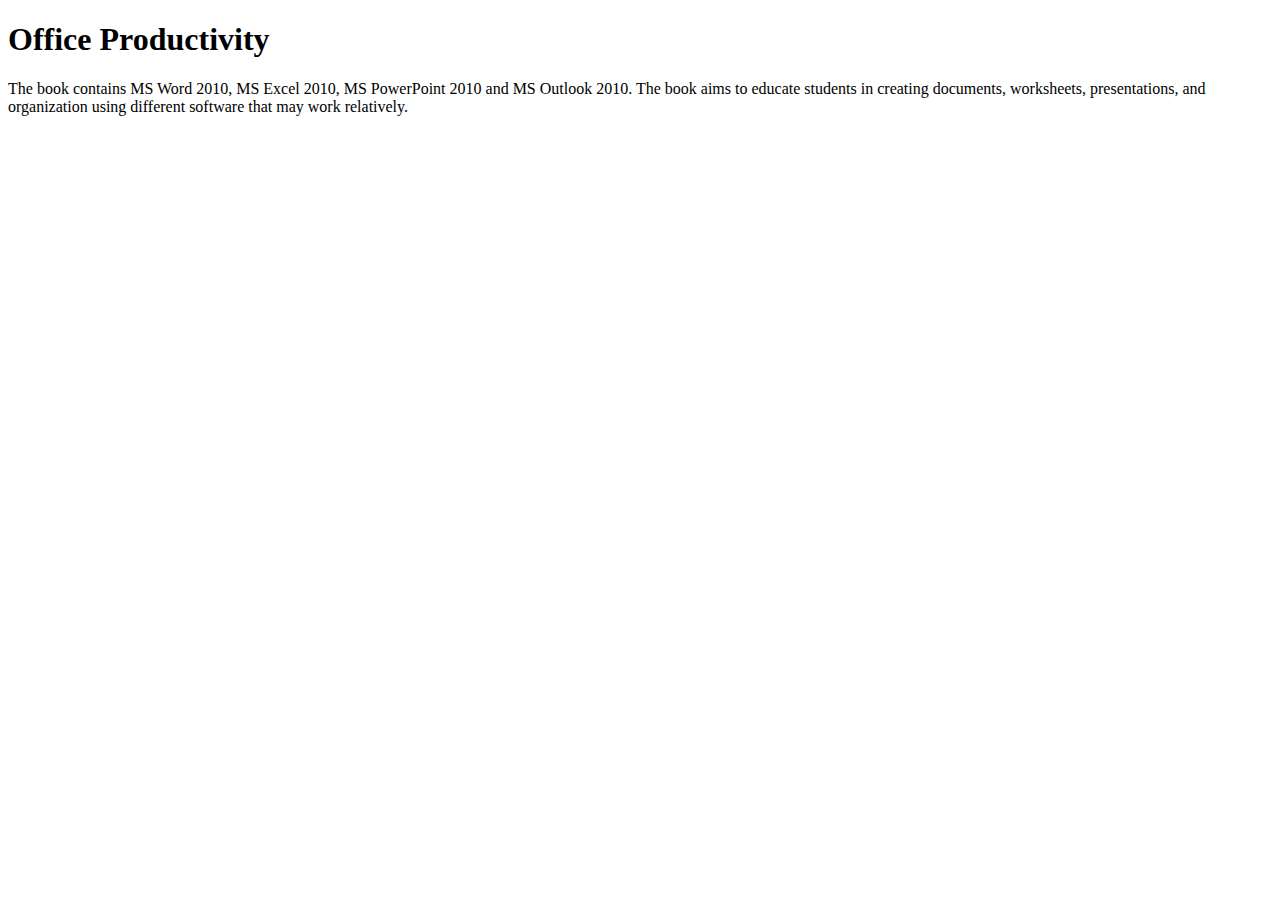
==== FA3_Sipe.html @ 47c10ef7 "Add files via upload" ====
<!DOCTYPE html>

<head>
    <meta charset="UTF-8">
    <meta name="viewport" content="width=device-width, initial-scale=1.0">
    <title>Formative Assessment 3</title>
    <link rel="stylesheet" href="FA3_Sipe.css">
</head>
<body>
    <h1>Office Productivity</h1>
    <p>The book contains <span>MS Word 2010, MS Excel 2010, MS PowerPoint 2010 and MS Outlook 2010</span>. The book aims to educate students in creating documents, worksheets, presentations, and organization using different software that may work relatively.</p>
</body>
</html>
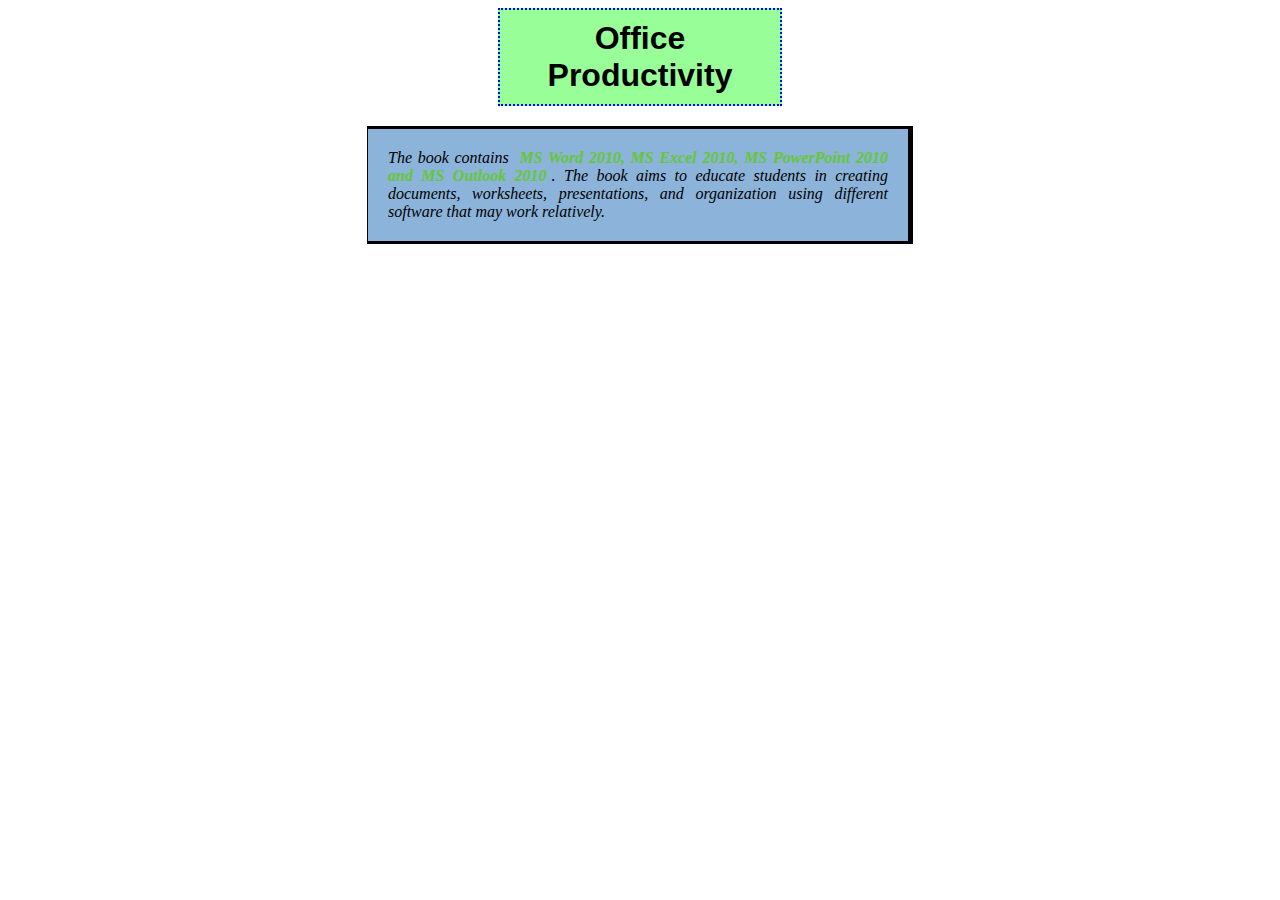
==== commit 7b3bf5e1: "Update FA3_Sipe.html" ====
--- a/FA3_Sipe.html
+++ b/FA3_Sipe.html
@@ -4,7 +4,7 @@
     <meta charset="UTF-8">
     <meta name="viewport" content="width=device-width, initial-scale=1.0">
     <title>Formative Assessment 3</title>
-    <link rel="stylesheet" href="FA3_Sipe.css">
+    <link rel="stylesheet" href="FA3_SIpe.css">
 </head>
 <body>
     <h1>Office Productivity</h1>
--- a/FA3_SIpe.css
+++ b/FA3_SIpe.css
@@ -0,0 +1,36 @@
+
+body {
+    background-image: url("aea5be78ee9b6aa736c1d22ba3e2e8c3.png"); /* Replace with the path to your background image */
+    background-repeat: no-repeat;
+    background-size: 150%;
+    background-position: center;
+    text-align: center; /* Center the content */
+}
+
+h1 {
+    background-color: #98ff98;/* Background color in HEX format */
+    border: 2px dotted blue;
+    padding: 10px 15px;
+    width: 250px;
+    margin: 0 auto 20px; /* Center and add margin at the bottom */
+    font-family: 'Arial', sans-serif; /* Example font family, replace with your choice */
+}
+
+p {
+    text-align: justify;
+    background-color: hsl(210, 50%, 70%); /* Background color in HSL format */
+    font-style: italic;
+    padding: 20px;
+    width: 500px;
+    border-width: 3px 5px 3px 1px; /* Different border widths for each side */
+    border-style: solid; /* Different border styles (you can choose other styles like dashed, double, etc.) */
+    border-color: black;
+    margin: 0 auto; /* Center the content */
+}
+
+span {
+    font-weight: bold;
+    font-style: italic;
+    color: rgb(100, 200, 50); /* Font color in RGB format */
+    margin: 2px 5px; /* Margin 2px (top and bottom), 5px (left and right) */
+}
